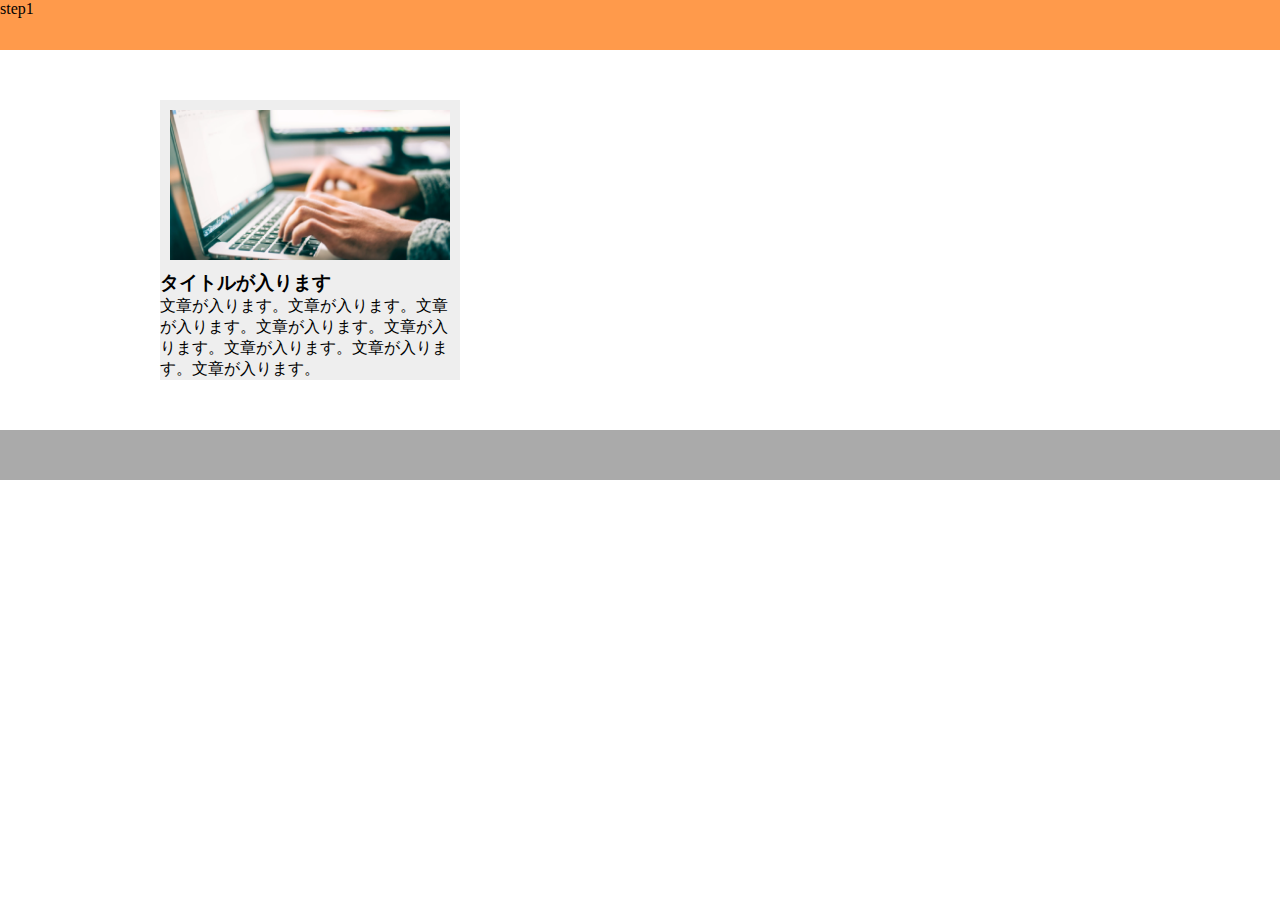
==== chapter9_exercise/index.html @ 94ffbcf0 "start exercise9" ====
<!DOCTYPE html>
<html lang="ja">
  <head>
    <meta charset="UTF-8"/>
    <link rel="stylesheet" href="style.css"/>
    <title>Chapter9_exercise</title>
  </head>

  <body>
    <header>

    </header>

    <main>
      <div class="main-contents">
        <div class="main-contents-item">
          <div class="sample-image"></div>
          <div class="step-N">step1</div>
          <h3>タイトルが入ります</h3>
          <p>文章が入ります。文章が入ります。文章が入ります。文章が入ります。文章が入ります。文章が入ります。文章が入ります。文章が入ります。</p>
        </div>

      </div>


    </main>

    <footer>

    </footer>




  </body>




</html>
---- chapter9_exercise/style.css ----
*{
  margin: 0;
  padding: 0;
  box-sizing:border-box;
}

header{
  width: 100%;
  height: 50px;
  background-color: #ff9a4b;
}

main{
  width: 960px;
  margin: 50px auto;
  display: flex;
}

.main-contents{

}

.main-contents-item{
  display: inline-block;
  width: 300px;
  background-color: #eeeeee;
}

.sample-image:nth-child(1){
  height: 150px;
  background-image: url(img/flow01.png);
  background-size: cover;
  background-position: center;
  margin: 10px;
}

.step-N{
  position: absolute;
  top:0;
  left: 0;
  background-color: #ff9a4b;
  font-color: white;
}


footer{
  width: 100%;
  height: 50px;
  background-color: #aaaaaa;
}
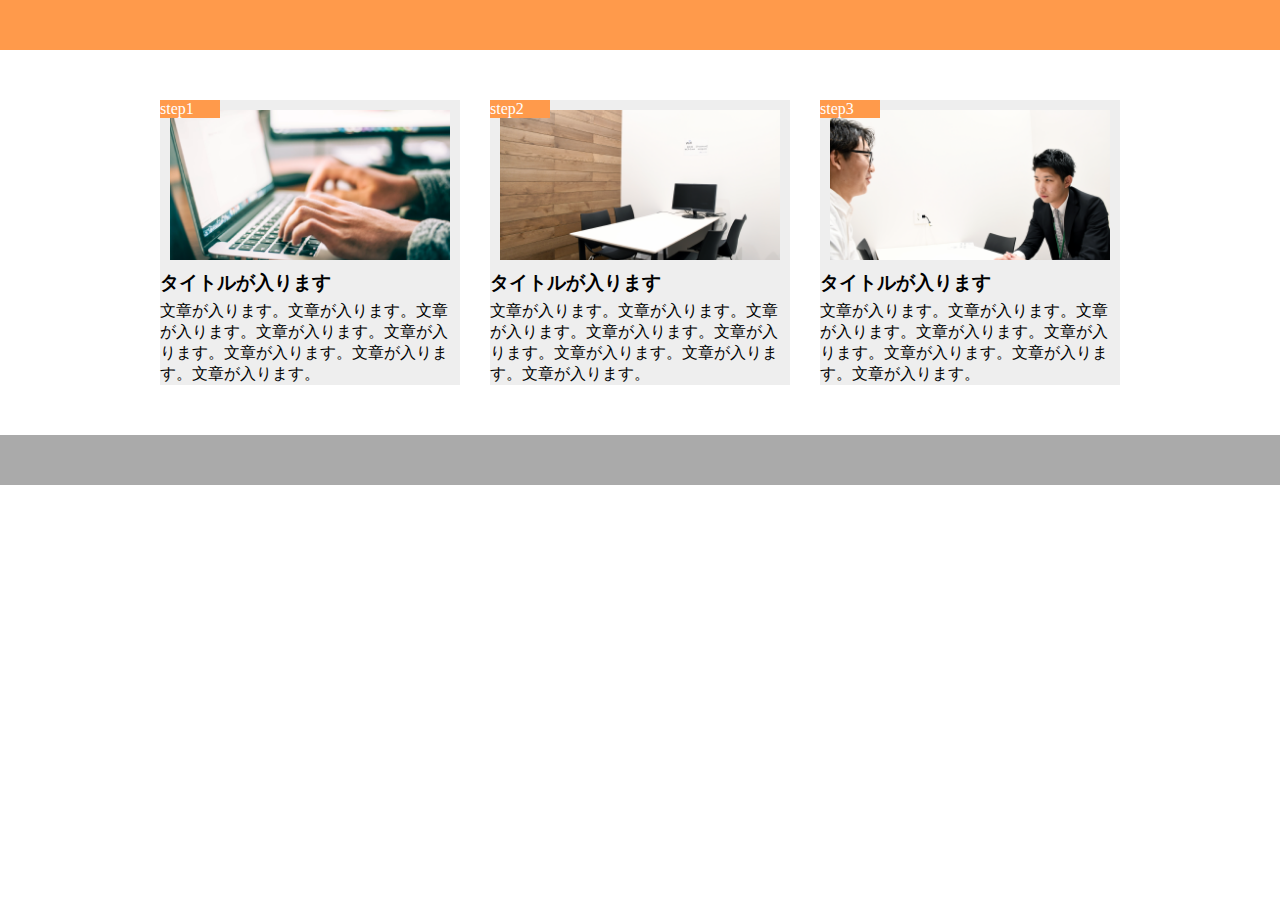
==== commit 3098a08b: "finish exercise9" ====
--- a/chapter9_exercise/index.html
+++ b/chapter9_exercise/index.html
@@ -14,9 +14,38 @@
     <main>
       <div class="main-contents">
         <div class="main-contents-item">
-          <div class="sample-image"></div>
-          <div class="step-N">step1</div>
-          <h3>タイトルが入ります</h3>
+          <div class="sample-image1">
+              <p class="step-N">
+                step1
+              </p>
+          </div>
+          <h3 class="title">タイトルが入ります</h3>
+          <p>文章が入ります。文章が入ります。文章が入ります。文章が入ります。文章が入ります。文章が入ります。文章が入ります。文章が入ります。</p>
+        </div>
+
+      </div>
+
+       <div class="main-contents">
+        <div class="main-contents-item">
+          <div class="sample-image2">
+              <p class="step-N">
+                step2
+              </p>
+          </div>
+          <h3 class="title">タイトルが入ります</h3>
+          <p>文章が入ります。文章が入ります。文章が入ります。文章が入ります。文章が入ります。文章が入ります。文章が入ります。文章が入ります。</p>
+        </div>
+
+      </div>
+
+       <div class="main-contents">
+        <div class="main-contents-item">
+          <div class="sample-image3">
+              <p class="step-N">
+                step3
+              </p>
+          </div>
+          <h3 class="title">タイトルが入ります</h3>
           <p>文章が入ります。文章が入ります。文章が入ります。文章が入ります。文章が入ります。文章が入ります。文章が入ります。文章が入ります。</p>
         </div>
 
--- a/chapter9_exercise/style.css
+++ b/chapter9_exercise/style.css
@@ -17,16 +17,18 @@
 }
 
 .main-contents{
+  margin-right: 30px ;
 
 }
 
 .main-contents-item{
+  position: relative;
   display: inline-block;
   width: 300px;
   background-color: #eeeeee;
 }
 
-.sample-image:nth-child(1){
+.sample-image1{
   height: 150px;
   background-image: url(img/flow01.png);
   background-size: cover;
@@ -34,12 +36,33 @@
   margin: 10px;
 }
 
+.sample-image2{
+  height: 150px;
+  background-image: url(img/flow02.png);
+  background-size: cover;
+  background-position: center;
+  margin: 10px;
+}
+
+.sample-image3{
+  height: 150px;
+  background-image: url(img/flow03.png);
+  background-size: cover;
+  background-position: center;
+  margin: 10px;
+}
+
+.title{
+  margin: 5px auto;
+}
+
 .step-N{
+  width: 60px;
   position: absolute;
   top:0;
   left: 0;
   background-color: #ff9a4b;
-  font-color: white;
+  color: white;
 }
 
 
